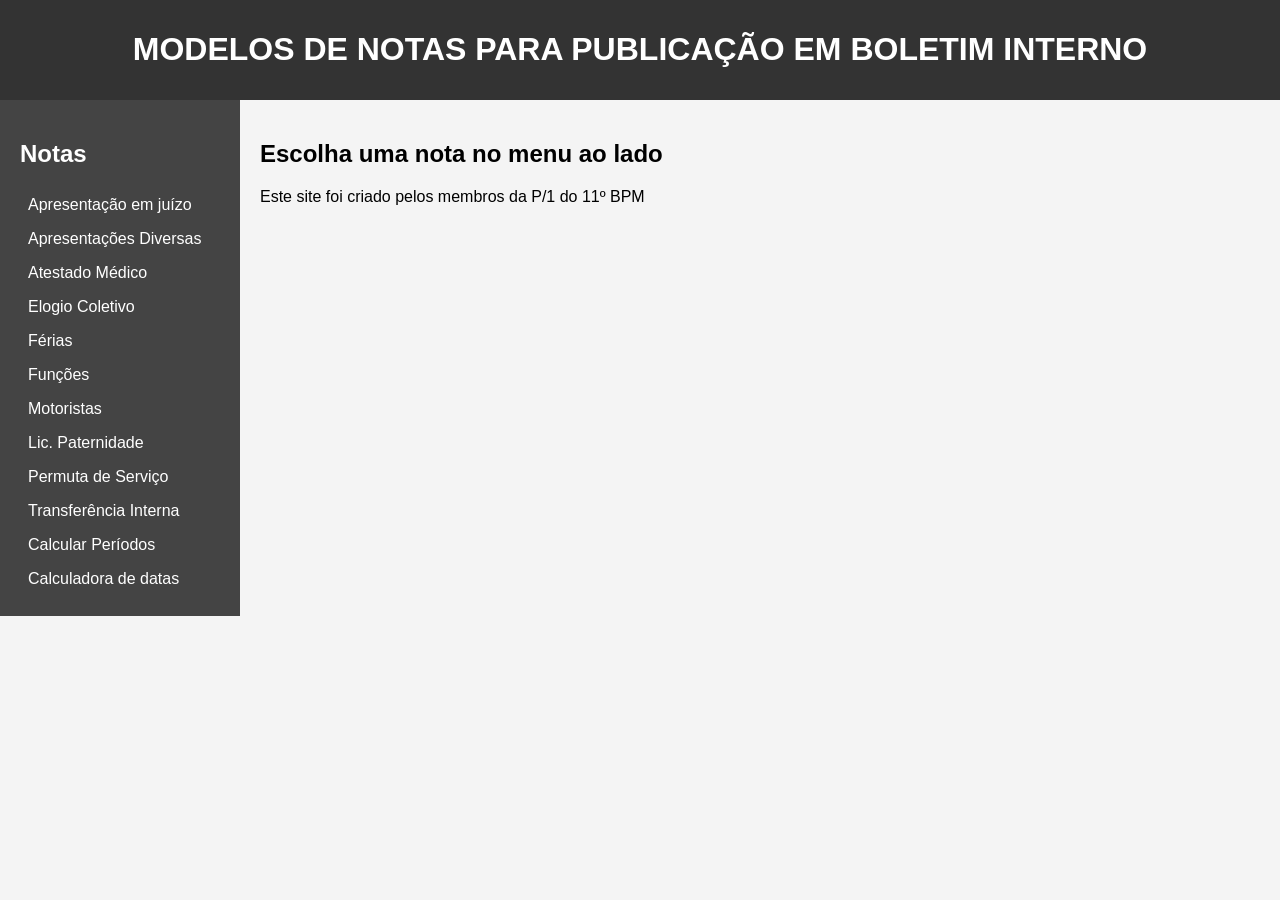
==== index.html @ ad8f8f99 "Update Menus" ====
<!DOCTYPE html>
<html lang="pt-br">
<head>
    <meta charset="UTF-8">
    <meta name="viewport" content="width=device-width, initial-scale=1.0">
    <title>NOTAS</title>
    <link rel="stylesheet" href="styles.css">
</head>
<body>

    <header>
        <!-- Conteúdo do cabeçalho, como logo, menu de navegação, etc. -->
        <h1>MODELOS DE NOTAS PARA PUBLICAÇÃO EM BOLETIM INTERNO</h1>
    </header>

    <div class="main-content">
        <aside class="sidebar">
            <!-- Conteúdo da barra lateral -->
            <h2>Notas</h2>
            <ul>
                <li><a src="./Juizo2Oficio/index.html" onclick="carregarPagina('./Juizo2Oficio/index.html')">Apresentação em juízo</a></li>
                 <li><a src="./Apresentações/index.html" onclick="carregarPagina('./Apresentações/index.html')">Apresentações Diversas</a></li>
                <li><a src="./DispMedica Concessao/index.html" onclick="carregarPagina('./DispMedica Concessao/index.html')">Atestado Médico</a></li>
                <li><a src="./ElogioColet/index.html" onclick="carregarPagina('./ElogioColet/index.html')">Elogio Coletivo</a></li>
                 <li><a src="./Ferias/index.html" onclick="carregarPagina('./Ferias/index.html')">Férias</a></li>
                <li><a src="./Função/index.html" href="#" onclick="carregarPagina('./Função/index.html')">Funções</a></li>
                <li><a src="./Motorista/index.html" onclick="carregarPagina('./Motorista/index.html')">Motoristas</a></li>
                <li><a src="./Paternidade/index.html" onclick="carregarPagina('./Paternidade/index.html')">Lic. Paternidade</a></li>
                <li><a src="./Permuta/index.html" onclick="carregarPagina('./Permuta/index.html')">Permuta de Serviço</a></li>
                 <li><a src="./Transf Interna/index.html" onclick="carregarPagina('./Transf Interna/index.html')">Transferência Interna</a></li>
                <li><a src="https://alpha01abs.github.io/CalculadoraPeriodos/" onclick="carregarPagina('https://alpha01abs.github.io/CalculadoraPeriodos/')">Calcular Períodos</a></li>
                
                <li><a src="https://alpha01abs.github.io/CalcularDatas/" onclick="carregarPagina('https://alpha01abs.github.io/CalcularDatas/')">Calculadora de datas</a></li>
            </ul>
        </aside>

        <section class="main-section">
            <!-- Conteúdo principal da página -->
            <h2>Escolha uma nota no menu ao lado</h2>
            <p>Este site foi criado pelos membros da P/1 do 11º BPM</p>

            <div id="iframeContainer"></div>
        </section>
    </div>

     <script>
    function carregarPagina(url) {
        const iframeContainer = document.getElementById('iframeContainer');
        const iframe = document.createElement('iframe');
        iframe.src = url;
        iframe.width = '100%';
        iframe.height = '600px'; // Ajuste conforme necessário

        // Limpa o conteúdo anterior
        iframeContainer.innerHTML = '';

        // Adiciona o novo iframe ao contêiner
        iframeContainer.appendChild(iframe);
    }
    </script>

    

   

</body>
</html>
---- styles.css ----
body {
    font-family: Arial, sans-serif;
    margin: 0;
    padding: 0;
    background-color: #f4f4f4;
}

header {
    background-color: #333;
    color: #fff;
    padding: 10px;
    text-align: center;
}

nav ul {
    list-style: none;
    padding: 0;
    margin: 0;
}

nav a {
    text-decoration: none;
    color: #fff;
    padding: 10px;
    display: block;
}

nav a:hover {
    background-color: #555;
}

.main-content {
    display: flex;
}

.sidebar {
    background-color: #444;
    color: #fff;
    padding: 20px;
    width: 200px;
}

.sidebar h2 {
    color: #fff;
}

.sidebar ul {
    list-style: none;
    padding: 0;
    margin: 0;
}

.sidebar a {
    text-decoration: none;
    color: #fff;
    padding: 8px;
    display: block;
}

.sidebar a:hover {
    background-color: #555;
}

.main-section {
    flex: 1;
    padding: 20px;
}

footer {
    background-color: #333;
    color: #fff;
    text-align: center;
    padding: 10px;
    position: absolute;
    bottom: 0;
    width: 100%;
}
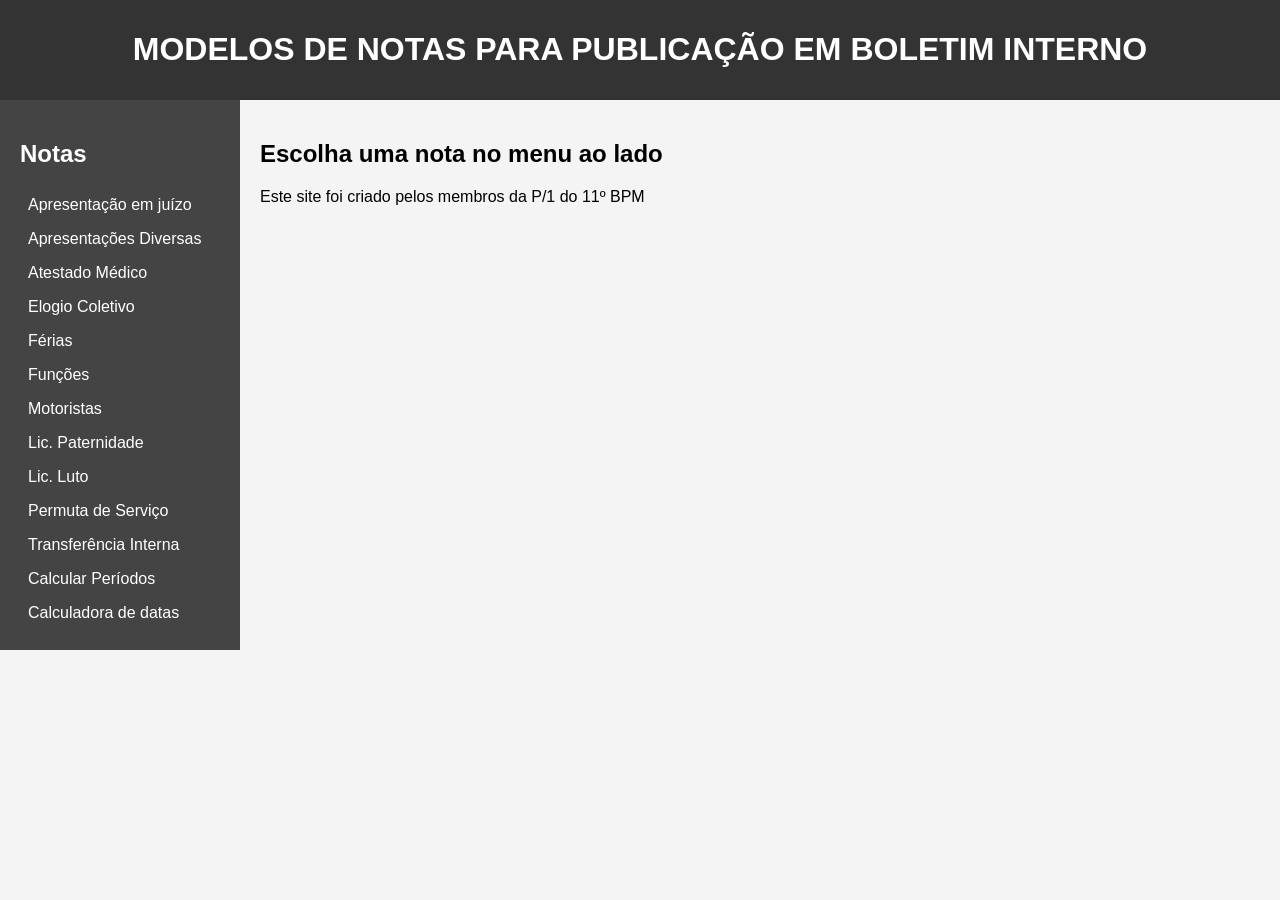
==== commit 2bc8c3db: "Update menu" ====
--- a/index.html
+++ b/index.html
@@ -26,6 +26,7 @@
                 <li><a src="./Função/index.html" href="#" onclick="carregarPagina('./Função/index.html')">Funções</a></li>
                 <li><a src="./Motorista/index.html" onclick="carregarPagina('./Motorista/index.html')">Motoristas</a></li>
                 <li><a src="./Paternidade/index.html" onclick="carregarPagina('./Paternidade/index.html')">Lic. Paternidade</a></li>
+                <li><a src="./Luto/index.html" onclick="carregarPagina('./Luto/index.html')">Lic. Luto</a></li>
                 <li><a src="./Permuta/index.html" onclick="carregarPagina('./Permuta/index.html')">Permuta de Serviço</a></li>
                  <li><a src="./Transf Interna/index.html" onclick="carregarPagina('./Transf Interna/index.html')">Transferência Interna</a></li>
                 <li><a src="https://alpha01abs.github.io/CalculadoraPeriodos/" onclick="carregarPagina('https://alpha01abs.github.io/CalculadoraPeriodos/')">Calcular Períodos</a></li>
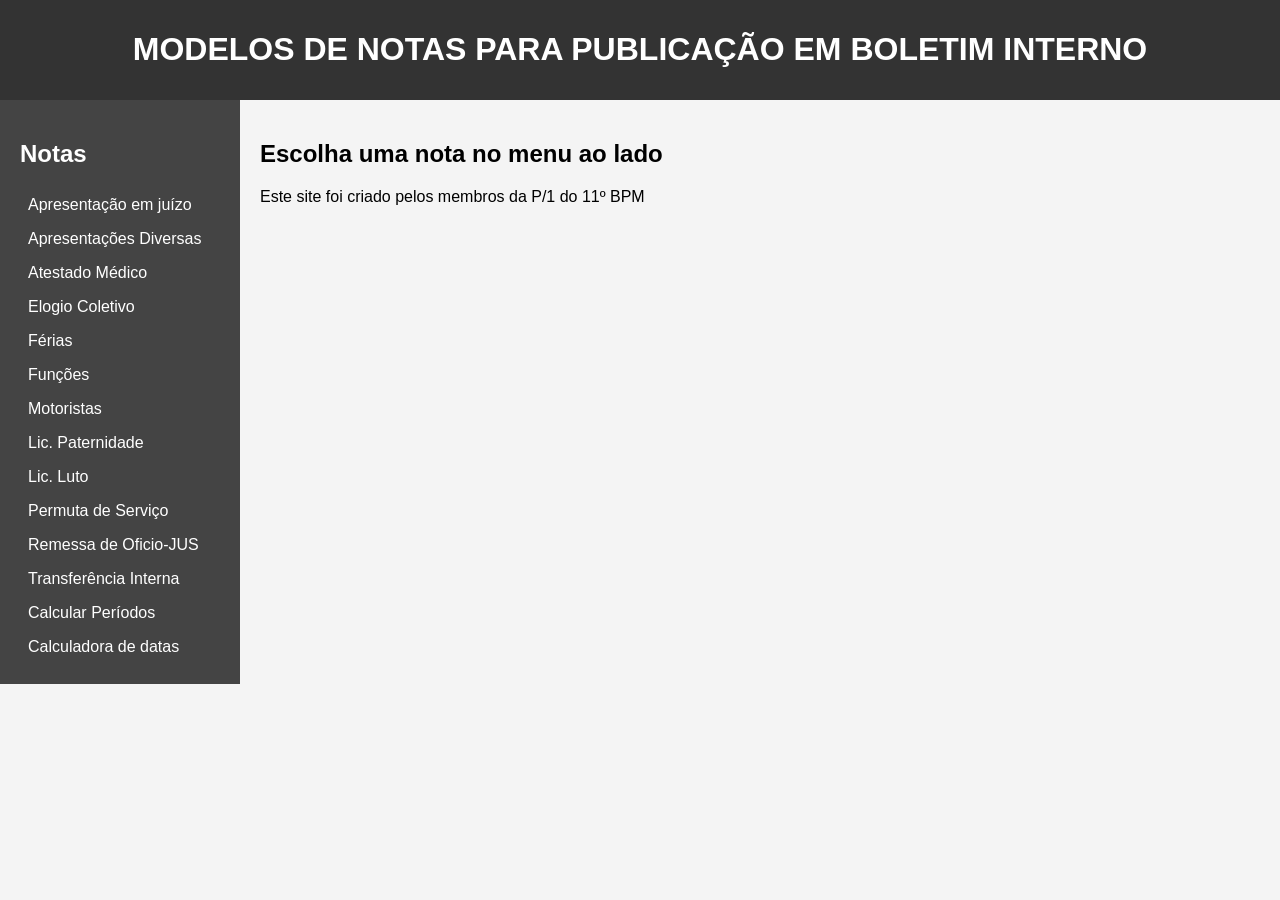
==== commit da664a0b: "Update Remessa de Oficio da justiça" ====
--- a/index.html
+++ b/index.html
@@ -28,6 +28,7 @@
                 <li><a src="./Paternidade/index.html" onclick="carregarPagina('./Paternidade/index.html')">Lic. Paternidade</a></li>
                 <li><a src="./Luto/index.html" onclick="carregarPagina('./Luto/index.html')">Lic. Luto</a></li>
                 <li><a src="./Permuta/index.html" onclick="carregarPagina('./Permuta/index.html')">Permuta de Serviço</a></li>
+                <li><a src="./OficioPBDOCJus/index.html" onclick="carregarPagina('./OficioPBDOCJus/index.html')">Remessa de Oficio-JUS</a></li>
                  <li><a src="./Transf Interna/index.html" onclick="carregarPagina('./Transf Interna/index.html')">Transferência Interna</a></li>
                 <li><a src="https://alpha01abs.github.io/CalculadoraPeriodos/" onclick="carregarPagina('https://alpha01abs.github.io/CalculadoraPeriodos/')">Calcular Períodos</a></li>
                 
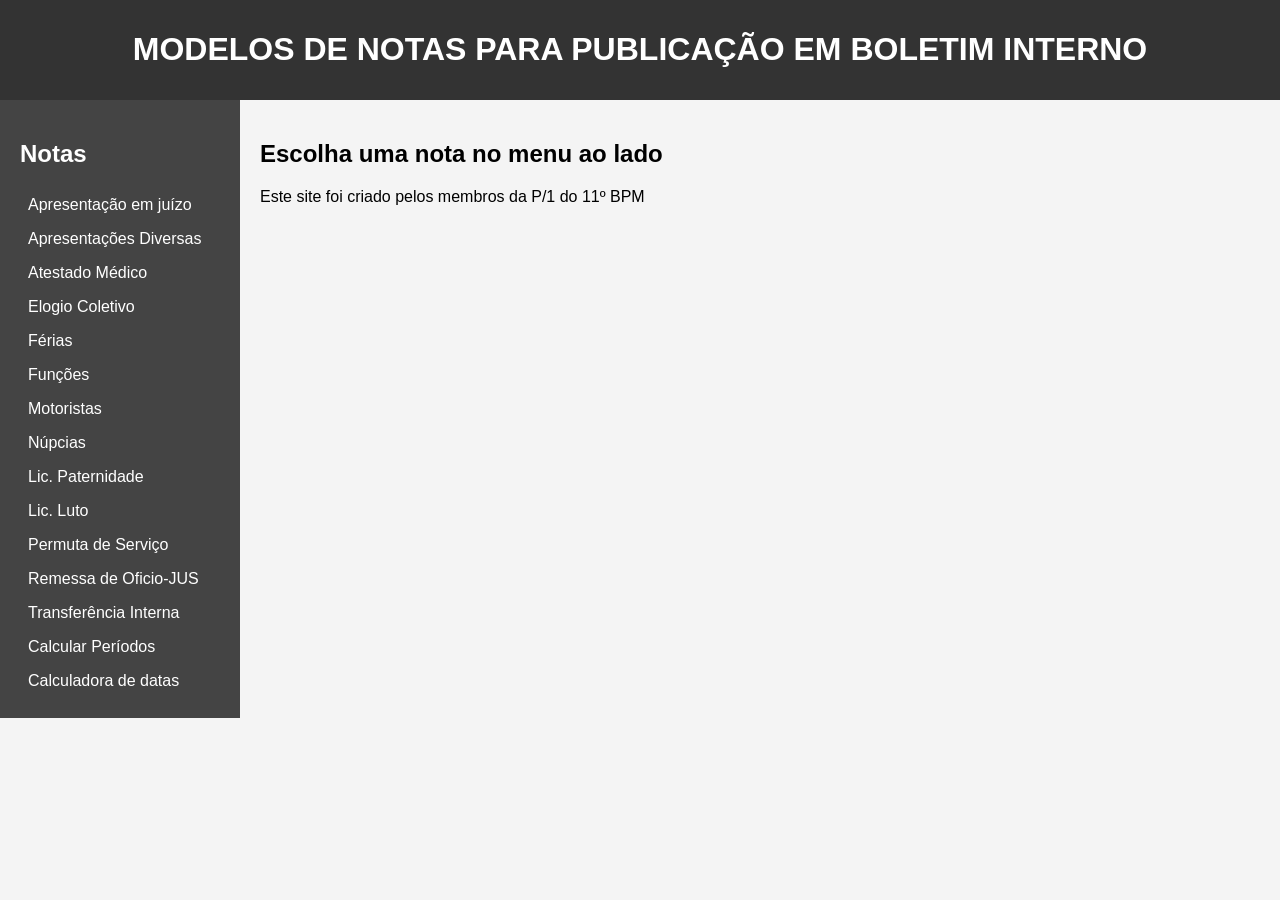
==== commit 54681948: "Update index.html Adicionado Núpcias" ====
--- a/index.html
+++ b/index.html
@@ -25,6 +25,7 @@
                  <li><a src="./Ferias/index.html" onclick="carregarPagina('./Ferias/index.html')">Férias</a></li>
                 <li><a src="./Função/index.html" href="#" onclick="carregarPagina('./Função/index.html')">Funções</a></li>
                 <li><a src="./Motorista/index.html" onclick="carregarPagina('./Motorista/index.html')">Motoristas</a></li>
+                <li><a src="./Nupcias/index.html" onclick="carregarPagina('./Nupcias/index.html')">Núpcias</a></li>
                 <li><a src="./Paternidade/index.html" onclick="carregarPagina('./Paternidade/index.html')">Lic. Paternidade</a></li>
                 <li><a src="./Luto/index.html" onclick="carregarPagina('./Luto/index.html')">Lic. Luto</a></li>
                 <li><a src="./Permuta/index.html" onclick="carregarPagina('./Permuta/index.html')">Permuta de Serviço</a></li>
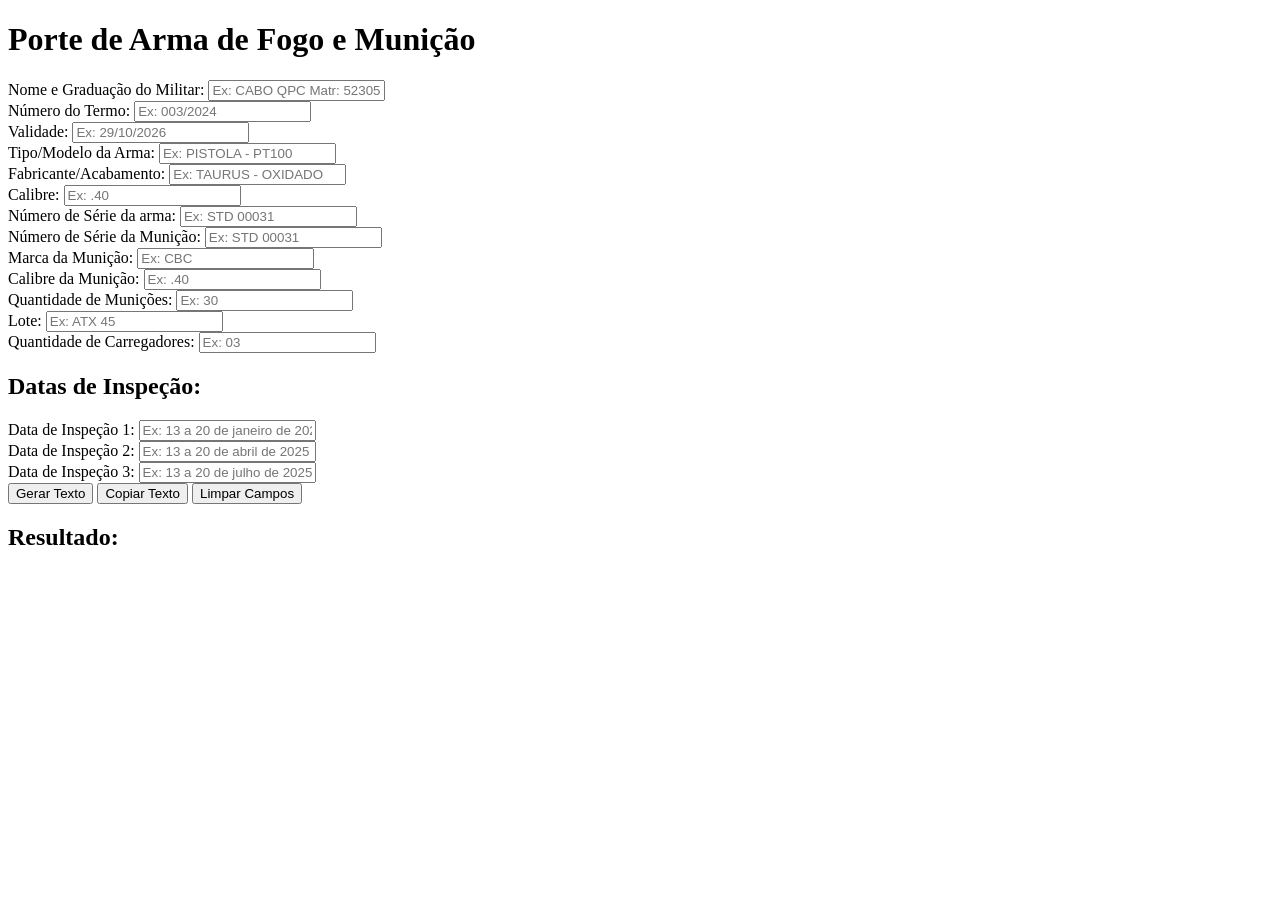
==== commit 49e94d21: "Cautelas" ====
--- a/index.html
+++ b/index.html
@@ -3,68 +3,157 @@
 <head>
     <meta charset="UTF-8">
     <meta name="viewport" content="width=device-width, initial-scale=1.0">
-    <title>NOTAS</title>
-    <link rel="stylesheet" href="styles.css">
+    <title>Porte de Arma de Fogo e Munição</title>
+    <script>
+        // Obter a data atual
+        var dataAtual = new Date();
+        var dia = dataAtual.getDate();
+        var mes = dataAtual.getMonth() + 1;
+        var ano = dataAtual.getFullYear();
+
+        // Formatar a data atual para o formato "dd de mês de aaaa"
+        var meses = ['janeiro', 'fevereiro', 'março', 'abril', 'maio', 'junho', 'julho', 'agosto', 'setembro', 'outubro', 'novembro', 'dezembro'];
+        var dataCorrenteFormatada = dia + ' de ' + meses[mes - 1] + ' de ' + ano;
+
+        function copiarTexto() {
+            var resultado = document.getElementById("resultado");
+            var texto = resultado.innerText;
+
+            // Cria um elemento textarea temporário para copiar o texto
+            var tempTextArea = document.createElement("textarea");
+            tempTextArea.value = texto;
+            document.body.appendChild(tempTextArea);
+
+            // Seleciona o texto no textarea temporário
+            tempTextArea.select();
+            tempTextArea.setSelectionRange(0, 99999); /* Para dispositivos móveis */
+
+            // Copia o texto selecionado
+            document.execCommand("copy");
+
+            // Remove o textarea temporário
+            document.body.removeChild(tempTextArea);
+
+            // Exibe uma mensagem indicando que o texto foi copiado
+            alert("Texto copiado para a área de transferência!");
+        }
+
+        function limparCampos() {
+            for (var i = 1; i <= 12; i++) {
+                document.getElementById("tex" + String(i).padStart(2, '0')).value = "";
+            }
+            for (var i = 1; i <= 3; i++) {
+                document.getElementById("dataInspecao" + i).value = "";
+            }
+            document.getElementById("resultado").innerText = "";
+        }
+
+        function gerarTexto() {
+            var texto01 = document.getElementById("tex01").value;
+            var texto02 = document.getElementById("tex02").value;
+            var texto03 = document.getElementById("tex03").value;
+            var texto04 = document.getElementById("tex04").value;
+            var texto05 = document.getElementById("tex05").value;
+            var texto06 = document.getElementById("tex06").value;
+            var texto07 = document.getElementById("tex07").value;
+            var texto08 = document.getElementById("tex08").value;
+            var texto09 = document.getElementById("tex09").value;
+            var texto10 = document.getElementById("tex10").value;
+            var texto11 = document.getElementById("tex11").value;
+            var texto12 = document.getElementById("tex12").value;
+            var texto13 = document.getElementById("dataInspecao1").value;
+            var texto14 = document.getElementById("dataInspecao2").value;
+            var texto15 = document.getElementById("dataInspecao3").value;
+            var validade = document.getElementById("tex16").value;
+
+            var textoGerado = 'PORTE DE ARMA DE FOGO E MUNIÇÃO INSTITUCIONAL\n\n' +
+                'O COMANDANTE DO 11º BATALHÃO DE POLÍCIA MILITAR DA PARAÍBA, com fundamento no que dispõe o art. 6, inc. II e §1º, da Lei Federal (LF) nº 10.826 de 2003 (estatuto do desarmamento) e arrimado nos mandamentos insculpidos no art. 53, §5º, do Decreto Federal nº 11.615 de 2023 que regulamentou a LF nº 10.826 de 2003 c/c o teor do art. 52, da Resolução nº GCG/0006/2012-CG emitida pelo Exmº Sr. Comandante-Geral da PMPB e publicada no boletim interno do Quartel do Comando Geral (QCG) nº 0143 de 2012, RESOLVE:\n\n' +
+                'Autorizar o porte de arma de fogo e munição institucional para o servidor militar ' + texto01 + '.\n\n' +
+                'Descrição do termo e da arma de fogo:\n' +
+                'I   - Número do termo: ' + texto02 + '\n' +
+                'II  - Validade: ' + validade + '\n' +
+                'III - tipo/modelo: ' + texto03 + '\n' +
+                'IV  - fabricante/acabamento: ' + texto04 + '\n' +
+                'V   - calibre: ' + texto05 + '\n' +
+                'VI  - número de série da arma: ' + texto06 + '\n\n' +
+                'Descrição da munição:\n' +
+                'I   - número de série: ' + texto07 + '\n' +
+                'II  - Marca: ' + texto08 + '\n' +
+                'III - Calibre: ' + texto09 + '\n' +
+                'IV  - Quantidade de munições: ' + texto10 + '\n' +
+                'V   - Lote: ' + texto11 + '\n' +
+                'VI  - Quantidade de carregadores: ' + texto12 + '\n\n' +
+                'Com relação à mencionada arma de fogo e munição institucional, o policial militar responsável pela cautela deve:\n' +
+                'I   – portá-la, fora de serviço, de maneira discreta e não ostensiva, visando evitar constrangimento a terceiros;\n' +
+                'II  – submetê-la a inspeção pelo Chefe do Setor de Armamento e Munição (SAM) do 11º BPM nas seguintes datas: ' + texto13 + ', ' + texto14 + ' e ' + texto15 + '.\n' +
+                'III – devolvê-la no SAM/11º BPM, no prazo de 48h (quarenta e oito horas), quando for transferido/movimentado para outra OPM ou quando for agregado por qualquer hipótese.\n' +
+                'IV  – providenciar, no prazo de 24h (vinte e quatro horas) a partir da perda (roubo/furto/extravio), a lavratura de Boletim Ocorrência e a comunicação do fato à autoridade a que estiver subordinado, formalmente, anexando o Termo de Cautela de Arma de Fogo e Munição.\n\n' +
+                'Esta autorização tem validade de 1(um) ano, a partir de sua expedição.\n\n' +
+                'Monteiro - PB, ' + dataCorrenteFormatada + '\n\n' +
+                'Saulo TAVARES da Silva - MAJ QOC\n' +
+                'Comandante do 11º BPM';
+
+            document.getElementById("resultado").innerText = textoGerado;
+        }
+    </script>
 </head>
 <body>
+    <h1>Porte de Arma de Fogo e Munição</h1>
+    
+    <label for="tex01">Nome e Graduação do Militar:</label>
+    <input type="text" id="tex01" placeholder="Ex: CABO QPC Matr: 523051-9 GLAUBER LUIZ PEREIRA COSTA"><br>
+	
+	<label for="tex02">Número do Termo:</label>
+    <input type="text" id="tex02" placeholder="Ex: 003/2024"><br>
 
-    <header>
-        <!-- Conteúdo do cabeçalho, como logo, menu de navegação, etc. -->
-        <h1>MODELOS DE NOTAS PARA PUBLICAÇÃO EM BOLETIM INTERNO</h1>
-    </header>
+    <label for="tex16">Validade:</label>
+    <input type="text" id="tex16" placeholder="Ex: 29/10/2026"><br>
 
-    <div class="main-content">
-        <aside class="sidebar">
-            <!-- Conteúdo da barra lateral -->
-            <h2>Notas</h2>
-            <ul>
-                <li><a src="./Juizo2Oficio/index.html" onclick="carregarPagina('./Juizo2Oficio/index.html')">Apresentação em juízo</a></li>
-                 <li><a src="./Apresentações/index.html" onclick="carregarPagina('./Apresentações/index.html')">Apresentações Diversas</a></li>
-                <li><a src="./DispMedica Concessao/index.html" onclick="carregarPagina('./DispMedica Concessao/index.html')">Atestado Médico</a></li>
-                <li><a src="./ElogioColet/index.html" onclick="carregarPagina('./ElogioColet/index.html')">Elogio Coletivo</a></li>
-                 <li><a src="./Ferias/index.html" onclick="carregarPagina('./Ferias/index.html')">Férias</a></li>
-                <li><a src="./Função/index.html" href="#" onclick="carregarPagina('./Função/index.html')">Funções</a></li>
-                <li><a src="./Motorista/index.html" onclick="carregarPagina('./Motorista/index.html')">Motoristas</a></li>
-                <li><a src="./Nupcias/index.html" onclick="carregarPagina('./Nupcias/index.html')">Núpcias</a></li>
-                <li><a src="./Paternidade/index.html" onclick="carregarPagina('./Paternidade/index.html')">Lic. Paternidade</a></li>
-                <li><a src="./Luto/index.html" onclick="carregarPagina('./Luto/index.html')">Lic. Luto</a></li>
-                <li><a src="./Permuta/index.html" onclick="carregarPagina('./Permuta/index.html')">Permuta de Serviço</a></li>
-                <li><a src="./OficioPBDOCJus/index.html" onclick="carregarPagina('./OficioPBDOCJus/index.html')">Remessa de Oficio-JUS</a></li>
-                 <li><a src="./Transf Interna/index.html" onclick="carregarPagina('./Transf Interna/index.html')">Transferência Interna</a></li>
-                <li><a src="https://alpha01abs.github.io/CalculadoraPeriodos/" onclick="carregarPagina('https://alpha01abs.github.io/CalculadoraPeriodos/')">Calcular Períodos</a></li>
-                
-                <li><a src="https://alpha01abs.github.io/CalcularDatas/" onclick="carregarPagina('https://alpha01abs.github.io/CalcularDatas/')">Calculadora de datas</a></li>
-            </ul>
-        </aside>
+    <label for="tex03">Tipo/Modelo da Arma:</label>
+    <input type="text" id="tex03" placeholder="Ex: PISTOLA - PT100"><br>
 
-        <section class="main-section">
-            <!-- Conteúdo principal da página -->
-            <h2>Escolha uma nota no menu ao lado</h2>
-            <p>Este site foi criado pelos membros da P/1 do 11º BPM</p>
+    <label for="tex04">Fabricante/Acabamento:</label>
+    <input type="text" id="tex04" placeholder="Ex: TAURUS - OXIDADO"><br>
 
-            <div id="iframeContainer"></div>
-        </section>
-    </div>
+    <label for="tex05">Calibre:</label>
+    <input type="text" id="tex05" placeholder="Ex: .40"><br>
 
-     <script>
-    function carregarPagina(url) {
-        const iframeContainer = document.getElementById('iframeContainer');
-        const iframe = document.createElement('iframe');
-        iframe.src = url;
-        iframe.width = '100%';
-        iframe.height = '600px'; // Ajuste conforme necessário
+    <label for="tex06">Número de Série da arma:</label>
+    <input type="text" id="tex06" placeholder="Ex: STD 00031"><br>
 
-        // Limpa o conteúdo anterior
-        iframeContainer.innerHTML = '';
+    <label for="tex07">Número de Série da Munição:</label>
+    <input type="text" id="tex07" placeholder="Ex: STD 00031"><br>
 
-        // Adiciona o novo iframe ao contêiner
-        iframeContainer.appendChild(iframe);
-    }
-    </script>
+    <label for="tex08">Marca da Munição:</label>
+    <input type="text" id="tex08" placeholder="Ex: CBC"><br>
 
-    
+    <label for="tex09">Calibre da Munição:</label>
+    <input type="text" id="tex09" placeholder="Ex: .40"><br>
 
-   
+    <label for="tex10">Quantidade de Munições:</label>
+    <input type="text" id="tex10" placeholder="Ex: 30"><br>
 
+    <label for="tex11">Lote:</label>
+    <input type="text" id="tex11" placeholder="Ex: ATX 45"><br>
+
+    <label for="tex12">Quantidade de Carregadores:</label>
+    <input type="text" id="tex12" placeholder="Ex: 03"><br>
+
+    <h2>Datas de Inspeção:</h2>
+    <label for="dataInspecao1">Data de Inspeção 1:</label>
+    <input type="text" id="dataInspecao1" placeholder="Ex: 13 a 20 de janeiro de 2025"><br>
+
+    <label for="dataInspecao2">Data de Inspeção 2:</label>
+    <input type="text" id="dataInspecao2" placeholder="Ex: 13 a 20 de abril de 2025"><br>
+
+    <label for="dataInspecao3">Data de Inspeção 3:</label>
+    <input type="text" id="dataInspecao3" placeholder="Ex: 13 a 20 de julho de 2025"><br>
+
+    <button onclick="gerarTexto()">Gerar Texto</button>
+    <button onclick="copiarTexto()">Copiar Texto</button>
+    <button onclick="limparCampos()">Limpar Campos</button>
+
+    <h2>Resultado:</h2>
+    <pre id="resultado"></pre>
 </body>
 </html>
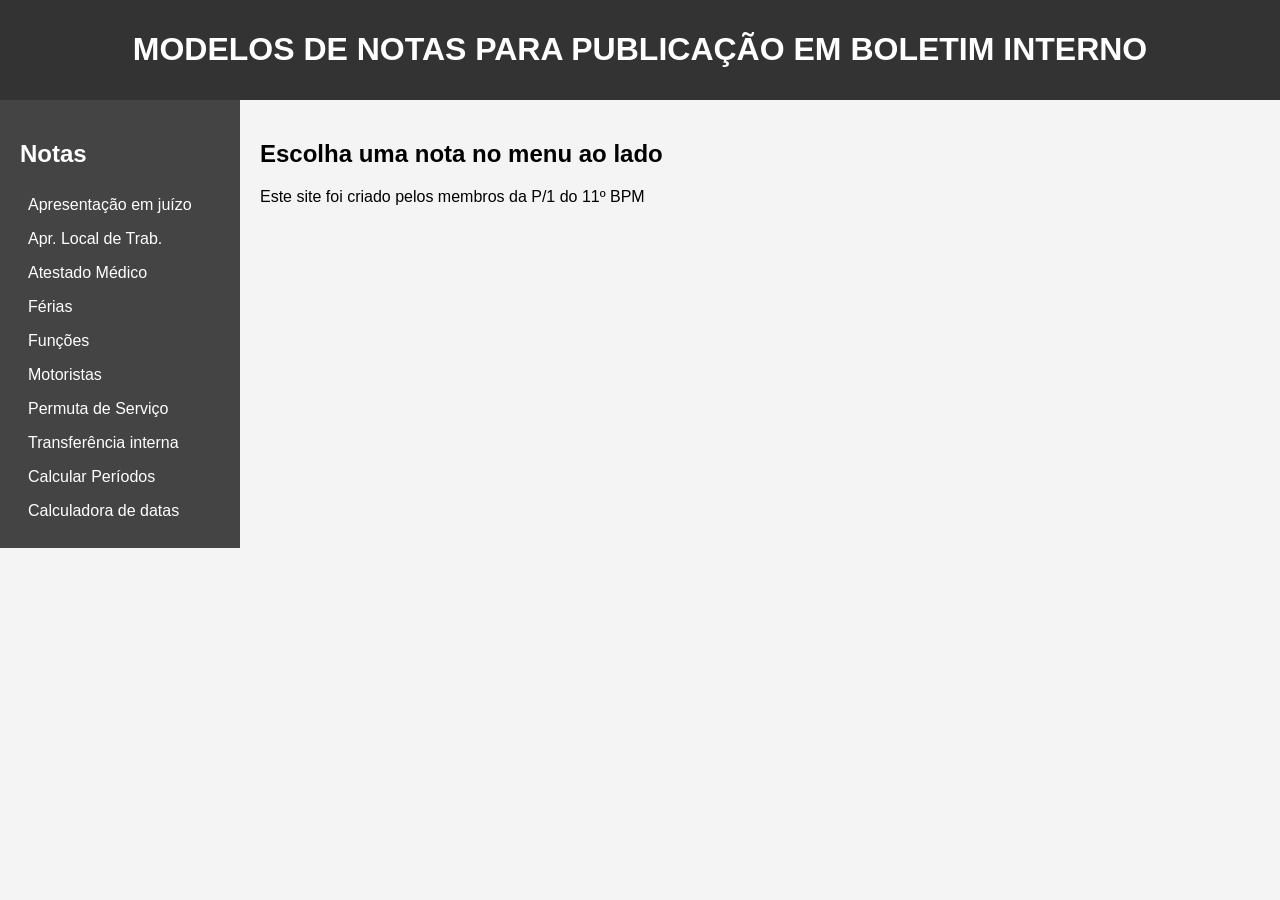
==== commit f5efa52d: "Script do site" ====
--- a/index.html
+++ b/index.html
@@ -3,157 +3,64 @@
 <head>
     <meta charset="UTF-8">
     <meta name="viewport" content="width=device-width, initial-scale=1.0">
-    <title>Porte de Arma de Fogo e Munição</title>
-    <script>
-        // Obter a data atual
-        var dataAtual = new Date();
-        var dia = dataAtual.getDate();
-        var mes = dataAtual.getMonth() + 1;
-        var ano = dataAtual.getFullYear();
-
-        // Formatar a data atual para o formato "dd de mês de aaaa"
-        var meses = ['janeiro', 'fevereiro', 'março', 'abril', 'maio', 'junho', 'julho', 'agosto', 'setembro', 'outubro', 'novembro', 'dezembro'];
-        var dataCorrenteFormatada = dia + ' de ' + meses[mes - 1] + ' de ' + ano;
-
-        function copiarTexto() {
-            var resultado = document.getElementById("resultado");
-            var texto = resultado.innerText;
-
-            // Cria um elemento textarea temporário para copiar o texto
-            var tempTextArea = document.createElement("textarea");
-            tempTextArea.value = texto;
-            document.body.appendChild(tempTextArea);
-
-            // Seleciona o texto no textarea temporário
-            tempTextArea.select();
-            tempTextArea.setSelectionRange(0, 99999); /* Para dispositivos móveis */
-
-            // Copia o texto selecionado
-            document.execCommand("copy");
-
-            // Remove o textarea temporário
-            document.body.removeChild(tempTextArea);
-
-            // Exibe uma mensagem indicando que o texto foi copiado
-            alert("Texto copiado para a área de transferência!");
-        }
-
-        function limparCampos() {
-            for (var i = 1; i <= 12; i++) {
-                document.getElementById("tex" + String(i).padStart(2, '0')).value = "";
-            }
-            for (var i = 1; i <= 3; i++) {
-                document.getElementById("dataInspecao" + i).value = "";
-            }
-            document.getElementById("resultado").innerText = "";
-        }
-
-        function gerarTexto() {
-            var texto01 = document.getElementById("tex01").value;
-            var texto02 = document.getElementById("tex02").value;
-            var texto03 = document.getElementById("tex03").value;
-            var texto04 = document.getElementById("tex04").value;
-            var texto05 = document.getElementById("tex05").value;
-            var texto06 = document.getElementById("tex06").value;
-            var texto07 = document.getElementById("tex07").value;
-            var texto08 = document.getElementById("tex08").value;
-            var texto09 = document.getElementById("tex09").value;
-            var texto10 = document.getElementById("tex10").value;
-            var texto11 = document.getElementById("tex11").value;
-            var texto12 = document.getElementById("tex12").value;
-            var texto13 = document.getElementById("dataInspecao1").value;
-            var texto14 = document.getElementById("dataInspecao2").value;
-            var texto15 = document.getElementById("dataInspecao3").value;
-            var validade = document.getElementById("tex16").value;
-
-            var textoGerado = 'PORTE DE ARMA DE FOGO E MUNIÇÃO INSTITUCIONAL\n\n' +
-                'O COMANDANTE DO 11º BATALHÃO DE POLÍCIA MILITAR DA PARAÍBA, com fundamento no que dispõe o art. 6, inc. II e §1º, da Lei Federal (LF) nº 10.826 de 2003 (estatuto do desarmamento) e arrimado nos mandamentos insculpidos no art. 53, §5º, do Decreto Federal nº 11.615 de 2023 que regulamentou a LF nº 10.826 de 2003 c/c o teor do art. 52, da Resolução nº GCG/0006/2012-CG emitida pelo Exmº Sr. Comandante-Geral da PMPB e publicada no boletim interno do Quartel do Comando Geral (QCG) nº 0143 de 2012, RESOLVE:\n\n' +
-                'Autorizar o porte de arma de fogo e munição institucional para o servidor militar ' + texto01 + '.\n\n' +
-                'Descrição do termo e da arma de fogo:\n' +
-                'I   - Número do termo: ' + texto02 + '\n' +
-                'II  - Validade: ' + validade + '\n' +
-                'III - tipo/modelo: ' + texto03 + '\n' +
-                'IV  - fabricante/acabamento: ' + texto04 + '\n' +
-                'V   - calibre: ' + texto05 + '\n' +
-                'VI  - número de série da arma: ' + texto06 + '\n\n' +
-                'Descrição da munição:\n' +
-                'I   - número de série: ' + texto07 + '\n' +
-                'II  - Marca: ' + texto08 + '\n' +
-                'III - Calibre: ' + texto09 + '\n' +
-                'IV  - Quantidade de munições: ' + texto10 + '\n' +
-                'V   - Lote: ' + texto11 + '\n' +
-                'VI  - Quantidade de carregadores: ' + texto12 + '\n\n' +
-                'Com relação à mencionada arma de fogo e munição institucional, o policial militar responsável pela cautela deve:\n' +
-                'I   – portá-la, fora de serviço, de maneira discreta e não ostensiva, visando evitar constrangimento a terceiros;\n' +
-                'II  – submetê-la a inspeção pelo Chefe do Setor de Armamento e Munição (SAM) do 11º BPM nas seguintes datas: ' + texto13 + ', ' + texto14 + ' e ' + texto15 + '.\n' +
-                'III – devolvê-la no SAM/11º BPM, no prazo de 48h (quarenta e oito horas), quando for transferido/movimentado para outra OPM ou quando for agregado por qualquer hipótese.\n' +
-                'IV  – providenciar, no prazo de 24h (vinte e quatro horas) a partir da perda (roubo/furto/extravio), a lavratura de Boletim Ocorrência e a comunicação do fato à autoridade a que estiver subordinado, formalmente, anexando o Termo de Cautela de Arma de Fogo e Munição.\n\n' +
-                'Esta autorização tem validade de 1(um) ano, a partir de sua expedição.\n\n' +
-                'Monteiro - PB, ' + dataCorrenteFormatada + '\n\n' +
-                'Saulo TAVARES da Silva - MAJ QOC\n' +
-                'Comandante do 11º BPM';
-
-            document.getElementById("resultado").innerText = textoGerado;
-        }
-    </script>
+    <title>Meu Site</title>
+    <link rel="stylesheet" href="styles.css">
 </head>
 <body>
-    <h1>Porte de Arma de Fogo e Munição</h1>
+
+    <header>
+        <!-- Conteúdo do cabeçalho, como logo, menu de navegação, etc. -->
+        <h1>MODELOS DE NOTAS PARA PUBLICAÇÃO EM BOLETIM INTERNO</h1>
+    </header>
+
+    <div class="main-content">
+        <aside class="sidebar">
+            <!-- Conteúdo da barra lateral -->
+            <h2>Notas</h2>
+            <ul>
+                <li><a  src="./Juizo/index.html" onclick="carregarPagina('./Juizo/index.html')">Apresentação em juízo</a></li>
+                 <li><a  href="#" onclick="carregarPagina('#')">Apr. Local de Trab.</a></li>
+                <li><a href="#" onclick="carregarPagina('#')">Atestado Médico</a></li>
+                 <li><a  src="./Ferias/index.html" onclick="carregarPagina('./Ferias/index.html')">Férias</a></li>
+                <li><a  src="./Função/index.html" href="#" onclick="carregarPagina('./Função/index.html')">Funções</a></li>
+                <li><a  src="./Motorista/index.html" onclick="carregarPagina('./Motorista/index.html')">Motoristas</a></li>
+                <li><a href="#" onclick="carregarPagina('#')">Permuta de Serviço</a></li>
+                 <li><a href="#" onclick="carregarPagina('#')">Transferência interna</a></li>
+                <li><a href="#" onclick="carregarPagina('#')">Calcular Períodos</a></li>
+
+
+                <li><a href="https://alpha01abs.github.io/CalcularDatas/" onclick="carregarPagina('https://alpha01abs.github.io/CalcularDatas/')">Calculadora de datas</a></li>
+            </ul>
+        </aside>
+
+        <section class="main-section">
+            <!-- Conteúdo principal da página -->
+            <h2>Escolha uma nota no menu ao lado</h2>
+            <p>Este site foi criado pelos membros da P/1 do 11º BPM</p>
+
+            <div id="iframeContainer"></div>
+        </section>
+    </div>
+
+     <script>
+    function carregarPagina(url) {
+        const iframeContainer = document.getElementById('iframeContainer');
+        const iframe = document.createElement('iframe');
+        iframe.src = url;
+        iframe.width = '100%';
+        iframe.height = '600px'; // Ajuste conforme necessário
+
+        // Limpa o conteúdo anterior
+        iframeContainer.innerHTML = '';
+
+        // Adiciona o novo iframe ao contêiner
+        iframeContainer.appendChild(iframe);
+    }
+    </script>
+
     
-    <label for="tex01">Nome e Graduação do Militar:</label>
-    <input type="text" id="tex01" placeholder="Ex: CABO QPC Matr: 523051-9 GLAUBER LUIZ PEREIRA COSTA"><br>
-	
-	<label for="tex02">Número do Termo:</label>
-    <input type="text" id="tex02" placeholder="Ex: 003/2024"><br>
 
-    <label for="tex16">Validade:</label>
-    <input type="text" id="tex16" placeholder="Ex: 29/10/2026"><br>
+   
 
-    <label for="tex03">Tipo/Modelo da Arma:</label>
-    <input type="text" id="tex03" placeholder="Ex: PISTOLA - PT100"><br>
-
-    <label for="tex04">Fabricante/Acabamento:</label>
-    <input type="text" id="tex04" placeholder="Ex: TAURUS - OXIDADO"><br>
-
-    <label for="tex05">Calibre:</label>
-    <input type="text" id="tex05" placeholder="Ex: .40"><br>
-
-    <label for="tex06">Número de Série da arma:</label>
-    <input type="text" id="tex06" placeholder="Ex: STD 00031"><br>
-
-    <label for="tex07">Número de Série da Munição:</label>
-    <input type="text" id="tex07" placeholder="Ex: STD 00031"><br>
-
-    <label for="tex08">Marca da Munição:</label>
-    <input type="text" id="tex08" placeholder="Ex: CBC"><br>
-
-    <label for="tex09">Calibre da Munição:</label>
-    <input type="text" id="tex09" placeholder="Ex: .40"><br>
-
-    <label for="tex10">Quantidade de Munições:</label>
-    <input type="text" id="tex10" placeholder="Ex: 30"><br>
-
-    <label for="tex11">Lote:</label>
-    <input type="text" id="tex11" placeholder="Ex: ATX 45"><br>
-
-    <label for="tex12">Quantidade de Carregadores:</label>
-    <input type="text" id="tex12" placeholder="Ex: 03"><br>
-
-    <h2>Datas de Inspeção:</h2>
-    <label for="dataInspecao1">Data de Inspeção 1:</label>
-    <input type="text" id="dataInspecao1" placeholder="Ex: 13 a 20 de janeiro de 2025"><br>
-
-    <label for="dataInspecao2">Data de Inspeção 2:</label>
-    <input type="text" id="dataInspecao2" placeholder="Ex: 13 a 20 de abril de 2025"><br>
-
-    <label for="dataInspecao3">Data de Inspeção 3:</label>
-    <input type="text" id="dataInspecao3" placeholder="Ex: 13 a 20 de julho de 2025"><br>
-
-    <button onclick="gerarTexto()">Gerar Texto</button>
-    <button onclick="copiarTexto()">Copiar Texto</button>
-    <button onclick="limparCampos()">Limpar Campos</button>
-
-    <h2>Resultado:</h2>
-    <pre id="resultado"></pre>
 </body>
 </html>
--- a/styles.css
+++ b/styles.css
@@ -0,0 +1,77 @@
+body {
+    font-family: Arial, sans-serif;
+    margin: 0;
+    padding: 0;
+    background-color: #f4f4f4;
+}
+
+header {
+    background-color: #333;
+    color: #fff;
+    padding: 10px;
+    text-align: center;
+}
+
+nav ul {
+    list-style: none;
+    padding: 0;
+    margin: 0;
+}
+
+nav a {
+    text-decoration: none;
+    color: #fff;
+    padding: 10px;
+    display: block;
+}
+
+nav a:hover {
+    background-color: #555;
+}
+
+.main-content {
+    display: flex;
+}
+
+.sidebar {
+    background-color: #444;
+    color: #fff;
+    padding: 20px;
+    width: 200px;
+}
+
+.sidebar h2 {
+    color: #fff;
+}
+
+.sidebar ul {
+    list-style: none;
+    padding: 0;
+    margin: 0;
+}
+
+.sidebar a {
+    text-decoration: none;
+    color: #fff;
+    padding: 8px;
+    display: block;
+}
+
+.sidebar a:hover {
+    background-color: #555;
+}
+
+.main-section {
+    flex: 1;
+    padding: 20px;
+}
+
+footer {
+    background-color: #333;
+    color: #fff;
+    text-align: center;
+    padding: 10px;
+    position: absolute;
+    bottom: 0;
+    width: 100%;
+}
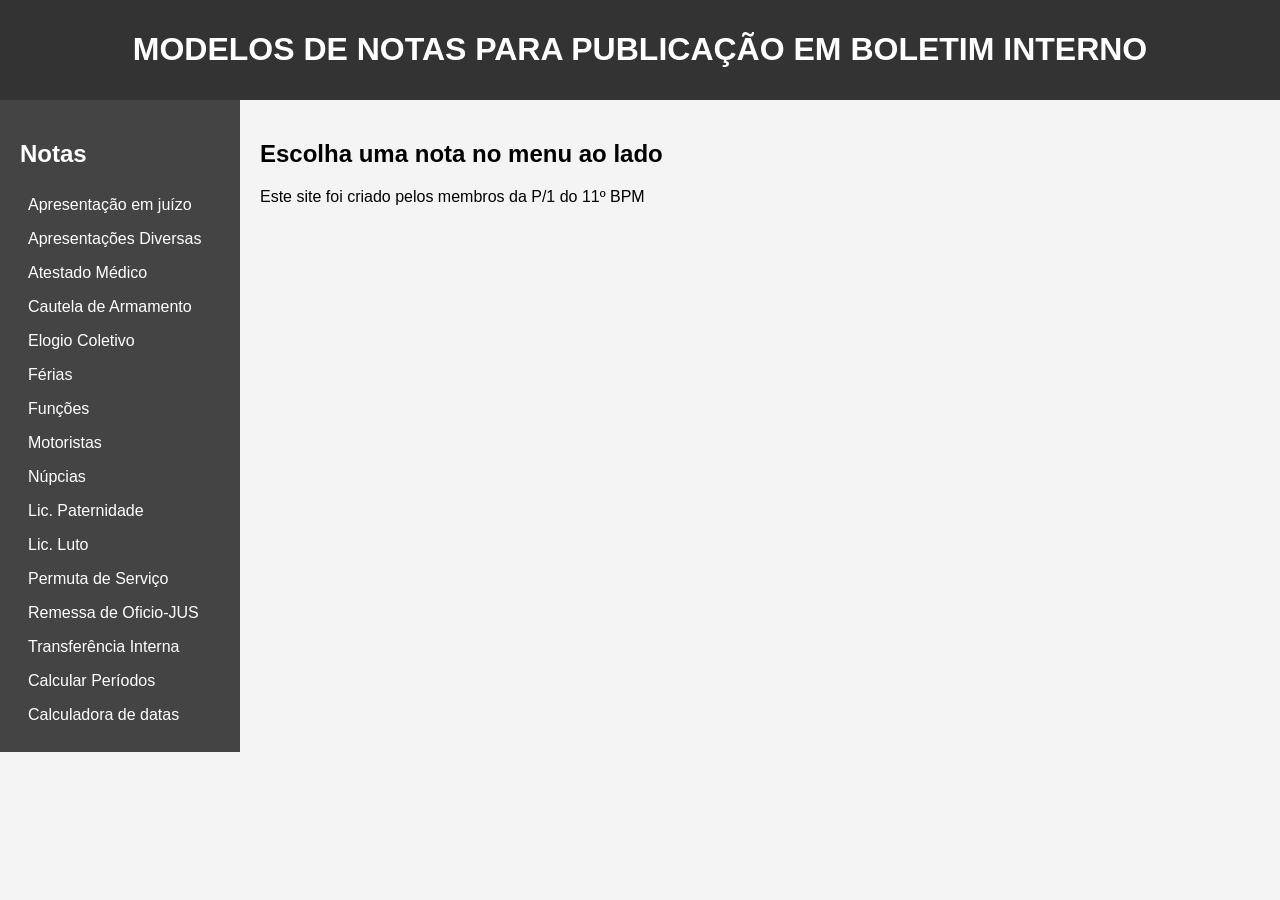
==== commit 93ba7156: "Update index.html" ====
--- a/index.html
+++ b/index.html
@@ -3,7 +3,7 @@
 <head>
     <meta charset="UTF-8">
     <meta name="viewport" content="width=device-width, initial-scale=1.0">
-    <title>Meu Site</title>
+    <title>NOTAS</title>
     <link rel="stylesheet" href="styles.css">
 </head>
 <body>
@@ -18,18 +18,23 @@
             <!-- Conteúdo da barra lateral -->
             <h2>Notas</h2>
             <ul>
-                <li><a  src="./Juizo/index.html" onclick="carregarPagina('./Juizo/index.html')">Apresentação em juízo</a></li>
-                 <li><a  href="#" onclick="carregarPagina('#')">Apr. Local de Trab.</a></li>
-                <li><a href="#" onclick="carregarPagina('#')">Atestado Médico</a></li>
-                 <li><a  src="./Ferias/index.html" onclick="carregarPagina('./Ferias/index.html')">Férias</a></li>
-                <li><a  src="./Função/index.html" href="#" onclick="carregarPagina('./Função/index.html')">Funções</a></li>
-                <li><a  src="./Motorista/index.html" onclick="carregarPagina('./Motorista/index.html')">Motoristas</a></li>
-                <li><a href="#" onclick="carregarPagina('#')">Permuta de Serviço</a></li>
-                 <li><a href="#" onclick="carregarPagina('#')">Transferência interna</a></li>
-                <li><a href="#" onclick="carregarPagina('#')">Calcular Períodos</a></li>
-
-
-                <li><a href="https://alpha01abs.github.io/CalcularDatas/" onclick="carregarPagina('https://alpha01abs.github.io/CalcularDatas/')">Calculadora de datas</a></li>
+                <li><a src="./Juizo2Oficio/index.html" onclick="carregarPagina('./Juizo2Oficio/index.html')">Apresentação em juízo</a></li>
+                 <li><a src="./Apresentações/index.html" onclick="carregarPagina('./Apresentações/index.html')">Apresentações Diversas</a></li>
+                <li><a src="./DispMedica Concessao/index.html" onclick="carregarPagina('./DispMedica Concessao/index.html')">Atestado Médico</a></li>
+                <li><a src="./Cautelas/index.html" onclick="carregarPagina('./Cautelas/index.html')">Cautela de Armamento</a></li>
+                <li><a src="./ElogioColet/index.html" onclick="carregarPagina('./ElogioColet/index.html')">Elogio Coletivo</a></li>
+                 <li><a src="./Ferias/index.html" onclick="carregarPagina('./Ferias/index.html')">Férias</a></li>
+                <li><a src="./Função/index.html" href="#" onclick="carregarPagina('./Função/index.html')">Funções</a></li>
+                <li><a src="./Motorista/index.html" onclick="carregarPagina('./Motorista/index.html')">Motoristas</a></li>
+                <li><a src="./Nupcias/index.html" onclick="carregarPagina('./Nupcias/index.html')">Núpcias</a></li>
+                <li><a src="./Paternidade/index.html" onclick="carregarPagina('./Paternidade/index.html')">Lic. Paternidade</a></li>
+                <li><a src="./Luto/index.html" onclick="carregarPagina('./Luto/index.html')">Lic. Luto</a></li>
+                <li><a src="./Permuta/index.html" onclick="carregarPagina('./Permuta/index.html')">Permuta de Serviço</a></li>
+                <li><a src="./OficioPBDOCJus/index.html" onclick="carregarPagina('./OficioPBDOCJus/index.html')">Remessa de Oficio-JUS</a></li>
+                 <li><a src="./Transf Interna/index.html" onclick="carregarPagina('./Transf Interna/index.html')">Transferência Interna</a></li>
+                <li><a src="https://alpha01abs.github.io/CalculadoraPeriodos/" onclick="carregarPagina('https://alpha01abs.github.io/CalculadoraPeriodos/')">Calcular Períodos</a></li>
+                
+                <li><a src="https://alpha01abs.github.io/CalcularDatas/" onclick="carregarPagina('https://alpha01abs.github.io/CalcularDatas/')">Calculadora de datas</a></li>
             </ul>
         </aside>
 
